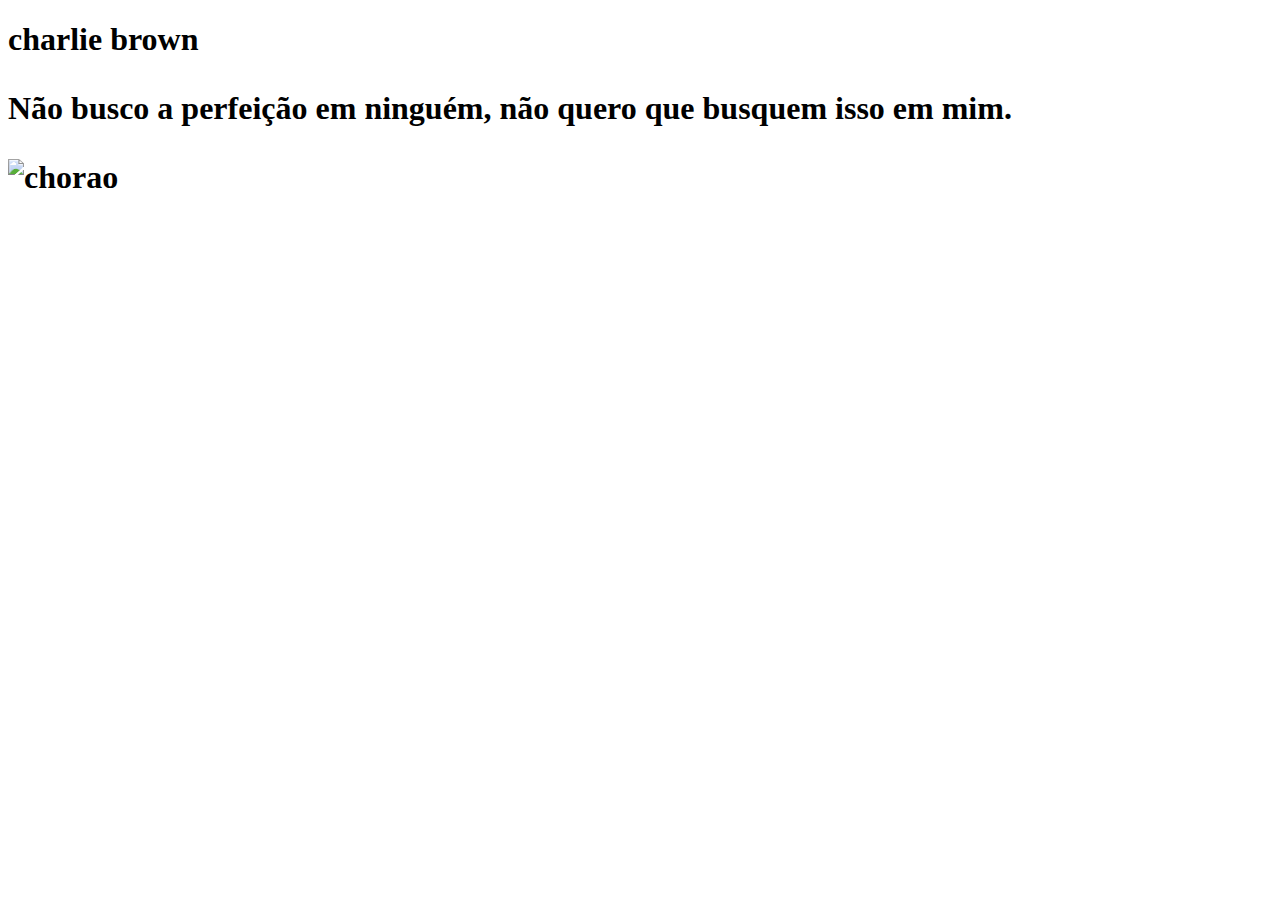
==== index.html @ 7cc993fd "hoje vim lembrar do eterno chorão" ====
<!DOCTYPE html>
<html lang="port-br">
<head>
    <meta charset="UTF-8">
    <meta name="viewport" content="width=device-width, initial-scale=1.0">
    <title>frases do chorao</title>
</head>
<body>
    <h1>charlie brown <h1>
    <p> Não busco a perfeição em ninguém, não quero que busquem isso em mim. </p>
    <img src="chorao.html" alt="chorao">
</body>
</html>
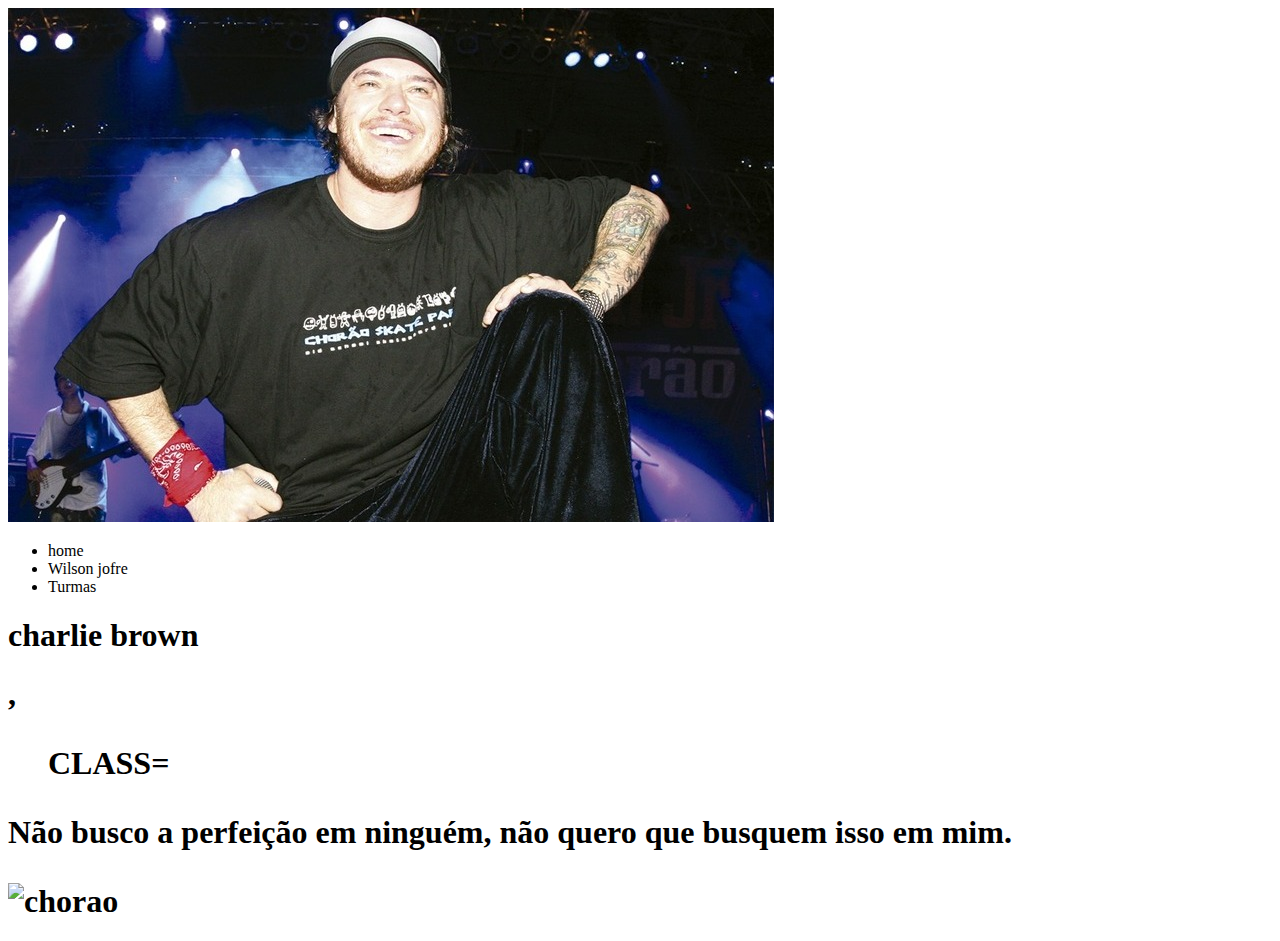
==== commit e5523408: "Add files via upload" ====
--- a/index.html
+++ b/index.html
@@ -6,7 +6,17 @@
     <title>frases do chorao</title>
 </head>
 <body>
+    <header class="cabeclho">
+        <img class="logoimg" src="20230306095856_chor-o-1-1-.jpg" alt="">
+        <ul class="listacabecalho">
+            <li class="itemlitacabecalho">home</li>
+            <li class="itemlitacabecalho">Wilson jofre</li>
+            <li class="itemlitacabecalho">Turmas</li>
+        </ul>
+
+    </header>
     <h1>charlie brown <h1>
+        ,<UL>CLASS=</UL>
     <p> Não busco a perfeição em ninguém, não quero que busquem isso em mim. </p>
     <img src="chorao.html" alt="chorao">
 </body>
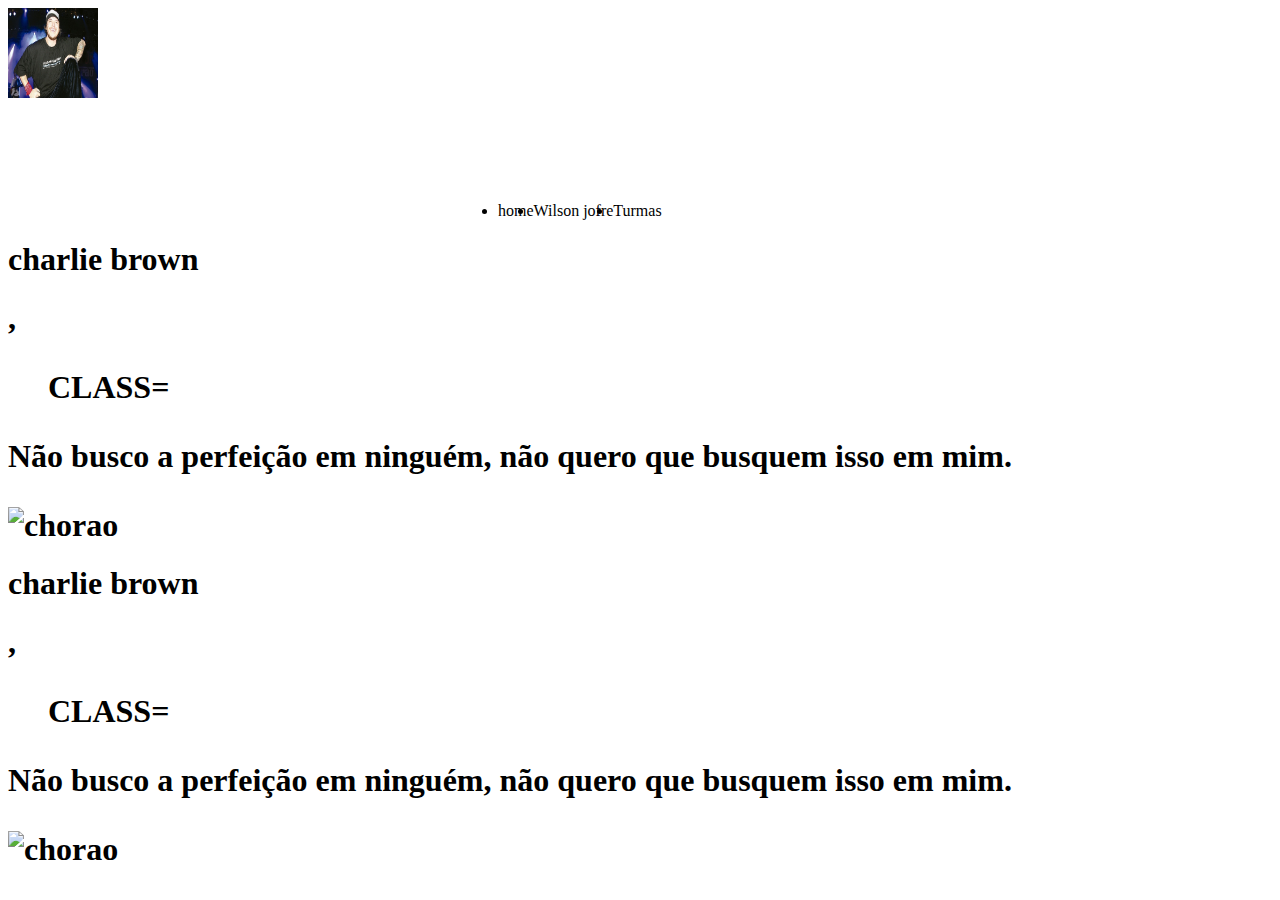
==== commit 79fd7ea3: "Add files via upload" ====
--- a/index.html
+++ b/index.html
@@ -4,6 +4,7 @@
     <meta charset="UTF-8">
     <meta name="viewport" content="width=device-width, initial-scale=1.0">
     <title>frases do chorao</title>
+    <link rel="stylesheet" href="style.css">
 </head>
 <body>
     <header class="cabeclho">
@@ -20,4 +21,11 @@
     <p> Não busco a perfeição em ninguém, não quero que busquem isso em mim. </p>
     <img src="chorao.html" alt="chorao">
 </body>
+</html>
+</header>
+<h1>charlie brown <h1>
+    ,<UL>CLASS=</UL>
+<p> Não busco a perfeição em ninguém, não quero que busquem isso em mim. </p>
+<img src="chorao.html" alt="chorao">
+</body>
 </html>--- a/style.css
+++ b/style.css
@@ -0,0 +1,20 @@
+.cabecalho{
+ background-color: blueviolet;
+display: flex;
+}
+.logoimg{
+    width: 90px;
+    height: 90px;
+}
+.listacabecalho{
+    display: flex;
+    margin-left: 450px;
+    margin-top: 100px;
+}
+.itemlistacabecalho{
+    list-style: none;
+    text-transform: uppercase;
+    font-size: 35px;
+    color: deeppink;
+    padding-left: 30px;
+}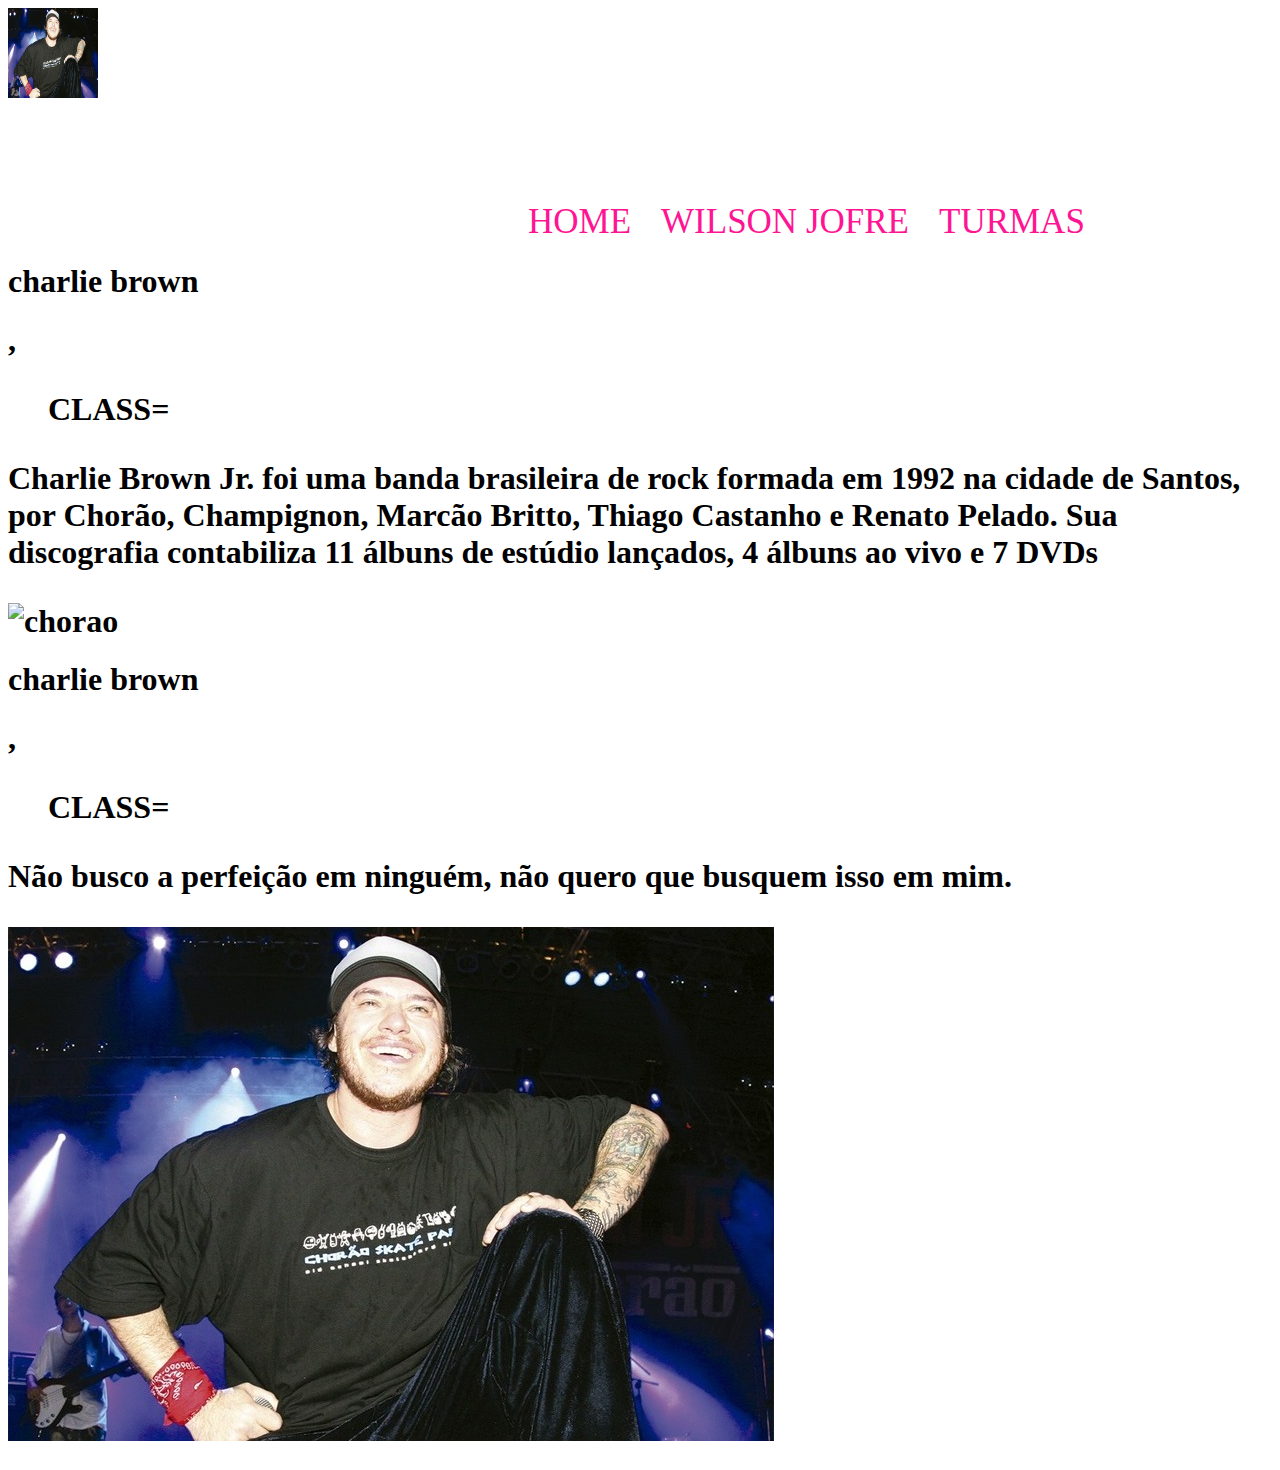
==== commit 02a682b4: "ancora" ====
--- a/index.html
+++ b/index.html
@@ -10,15 +10,15 @@
     <header class="cabeclho">
         <img class="logoimg" src="20230306095856_chor-o-1-1-.jpg" alt="">
         <ul class="listacabecalho">
-            <li class="itemlitacabecalho">home</li>
-            <li class="itemlitacabecalho">Wilson jofre</li>
-            <li class="itemlitacabecalho">Turmas</li>
+            <li class="itemlistacabecalho">home</li>
+            <li class="itemlistacabecalho">Wilson jofre</li>
+            <li class="itemlistacabecalho">Turmas</li>
         </ul>
 
     </header>
-    <h1>charlie brown <h1>
+    <h1>charlie brown<h1>
         ,<UL>CLASS=</UL>
-    <p> Não busco a perfeição em ninguém, não quero que busquem isso em mim. </p>
+    <p> Charlie Brown Jr. foi uma banda brasileira de rock formada em 1992 na cidade de Santos, por Chorão, Champignon, Marcão Britto, Thiago Castanho e Renato Pelado. Sua discografia contabiliza 11 álbuns de estúdio lançados, 4 álbuns ao vivo e 7 DVDs </p>
     <img src="chorao.html" alt="chorao">
 </body>
 </html>
@@ -26,6 +26,6 @@
 <h1>charlie brown <h1>
     ,<UL>CLASS=</UL>
 <p> Não busco a perfeição em ninguém, não quero que busquem isso em mim. </p>
-<img src="chorao.html" alt="chorao">
+<img src="20230306095856_chor-o-1-1-.jpg" alt="chorao">
 </body>
 </html>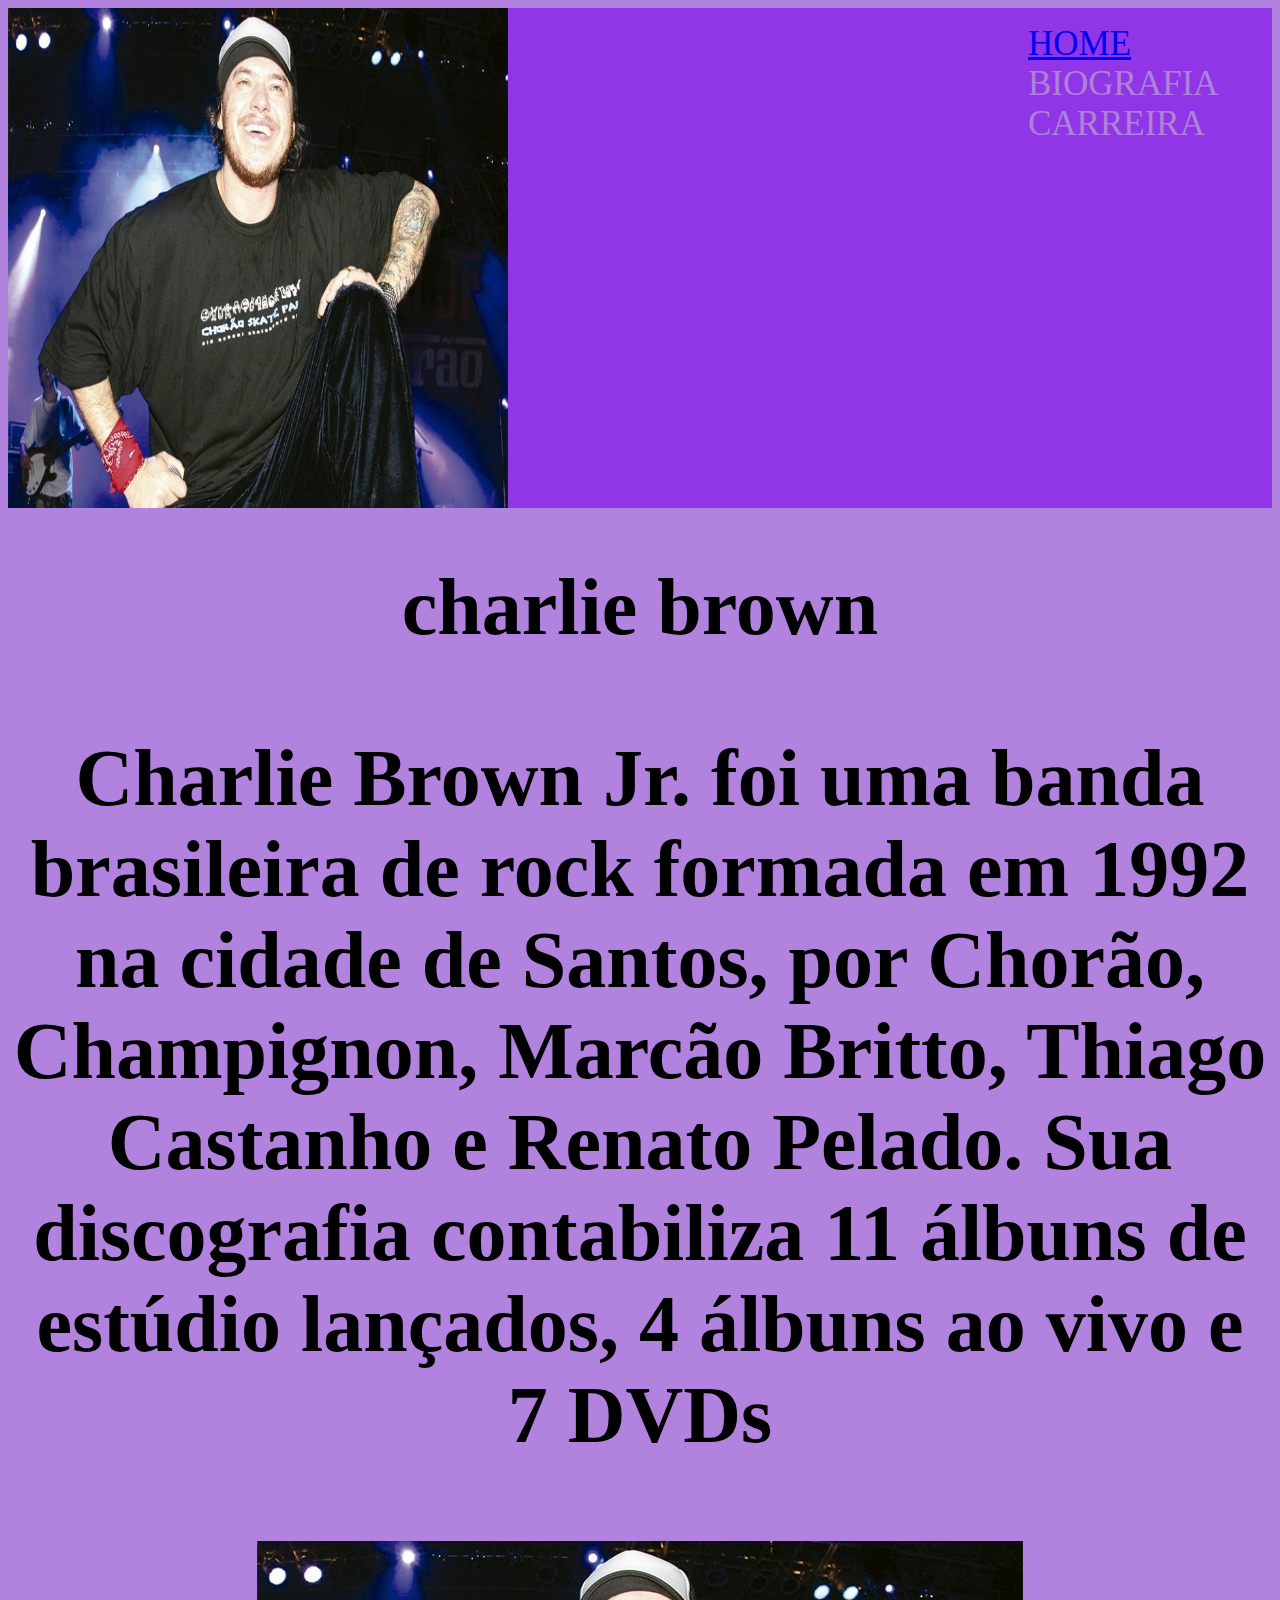
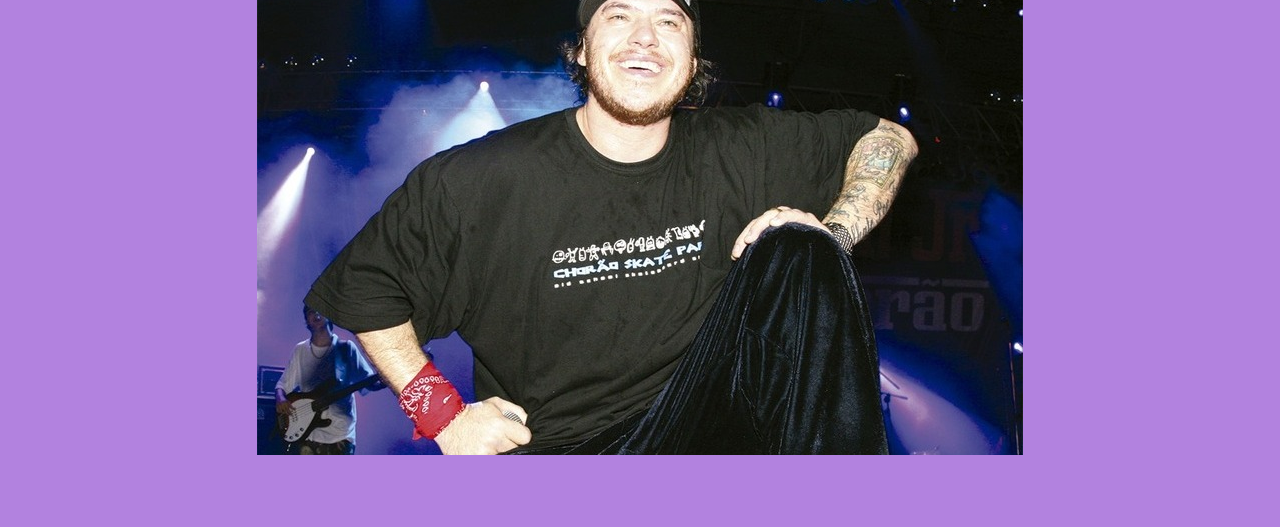
==== commit 0925c220: "Add files via upload" ====
--- a/index.html
+++ b/index.html
@@ -7,25 +7,17 @@
     <link rel="stylesheet" href="style.css">
 </head>
 <body>
-    <header class="cabeclho">
+    <header class="cabecalho">
         <img class="logoimg" src="20230306095856_chor-o-1-1-.jpg" alt="">
         <ul class="listacabecalho">
-            <li class="itemlistacabecalho">home</li>
-            <li class="itemlistacabecalho">Wilson jofre</li>
-            <li class="itemlistacabecalho">Turmas</li>
+            <li class="itemlistacabecalho"><a href="index.html"> home</a></li>
+            <li class="itemlistacabecalho"><a href="Biografia.html"></a> Biografia</li>
+            <li class="itemlistacabecalho"><a href="Carreira.html"></a> Carreira</li>
         </ul>
 
     </header>
     <h1>charlie brown<h1>
-        ,<UL>CLASS=</UL>
     <p> Charlie Brown Jr. foi uma banda brasileira de rock formada em 1992 na cidade de Santos, por Chorão, Champignon, Marcão Britto, Thiago Castanho e Renato Pelado. Sua discografia contabiliza 11 álbuns de estúdio lançados, 4 álbuns ao vivo e 7 DVDs </p>
-    <img src="chorao.html" alt="chorao">
+    <img src="20230306095856_chor-o-1-1-.jpg" alt="">
 </body>
 </html>
-</header>
-<h1>charlie brown <h1>
-    ,<UL>CLASS=</UL>
-<p> Não busco a perfeição em ninguém, não quero que busquem isso em mim. </p>
-<img src="20230306095856_chor-o-1-1-.jpg" alt="chorao">
-</body>
-</html>--- a/style.css
+++ b/style.css
@@ -1,20 +1,28 @@
+body{
+    background-color: rgb(178, 130, 223);
+}
+h1{
+    color: black;
+    font-size: 80px;
+    text-align: center;
+}
 .cabecalho{
- background-color: blueviolet;
-display: flex;
+    background-color: rgb(145, 54, 230);
+    display: flex;
 }
 .logoimg{
-    width: 90px;
-    height: 90px;
+    width: 500px;
+    height: 500px;
 }
-.listacabecalho{
+.istacabecalho{
     display: flex;
-    margin-left: 450px;
-    margin-top: 100px;
+    margin-left: 700px;
+    margin-top: 200px;
 }
 .itemlistacabecalho{
     list-style: none;
     text-transform: uppercase;
     font-size: 35px;
-    color: deeppink;
-    padding-left: 30px;
+    color: rgb(175, 130, 216);
+    padding-left: 30pc;
 }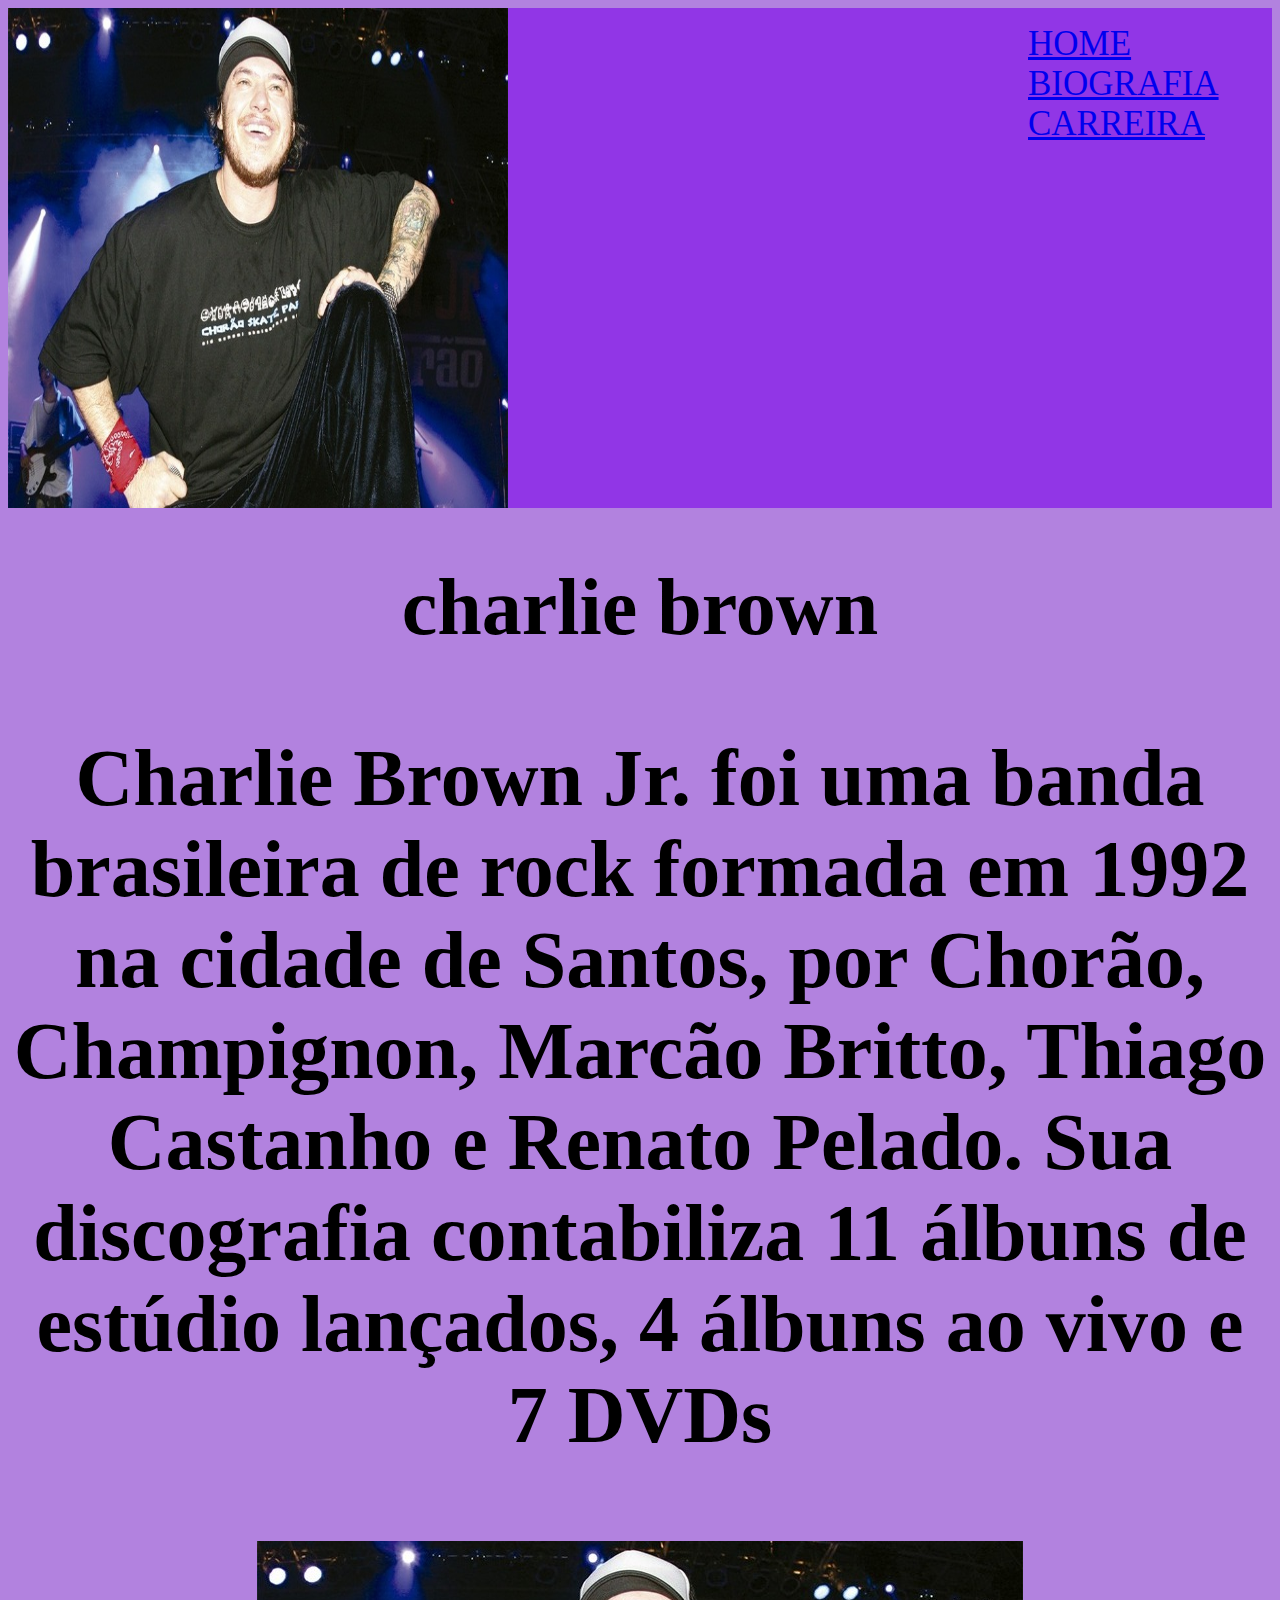
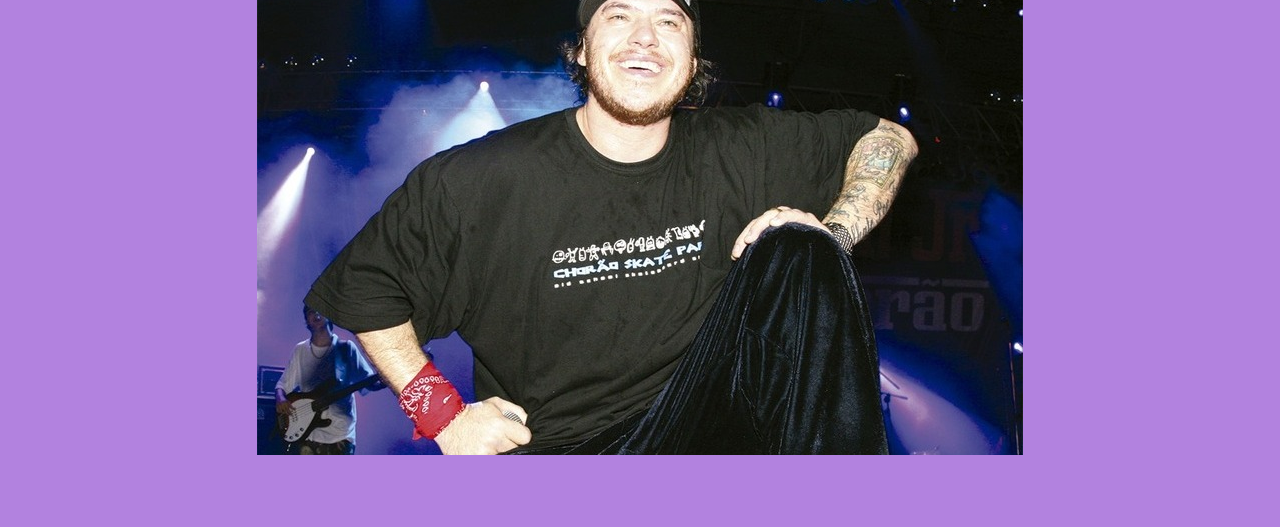
==== commit c4557960: "ancora" ====
--- a/index.html
+++ b/index.html
@@ -11,8 +11,8 @@
         <img class="logoimg" src="20230306095856_chor-o-1-1-.jpg" alt="">
         <ul class="listacabecalho">
             <li class="itemlistacabecalho"><a href="index.html"> home</a></li>
-            <li class="itemlistacabecalho"><a href="Biografia.html"></a> Biografia</li>
-            <li class="itemlistacabecalho"><a href="Carreira.html"></a> Carreira</li>
+            <li class="itemlistacabecalho"><a href="Biografia.html"> Biografia</a></li>
+            <li class="itemlistacabecalho"><a href="Carreira.html"> Carreira</a></li>
         </ul>
 
     </header>
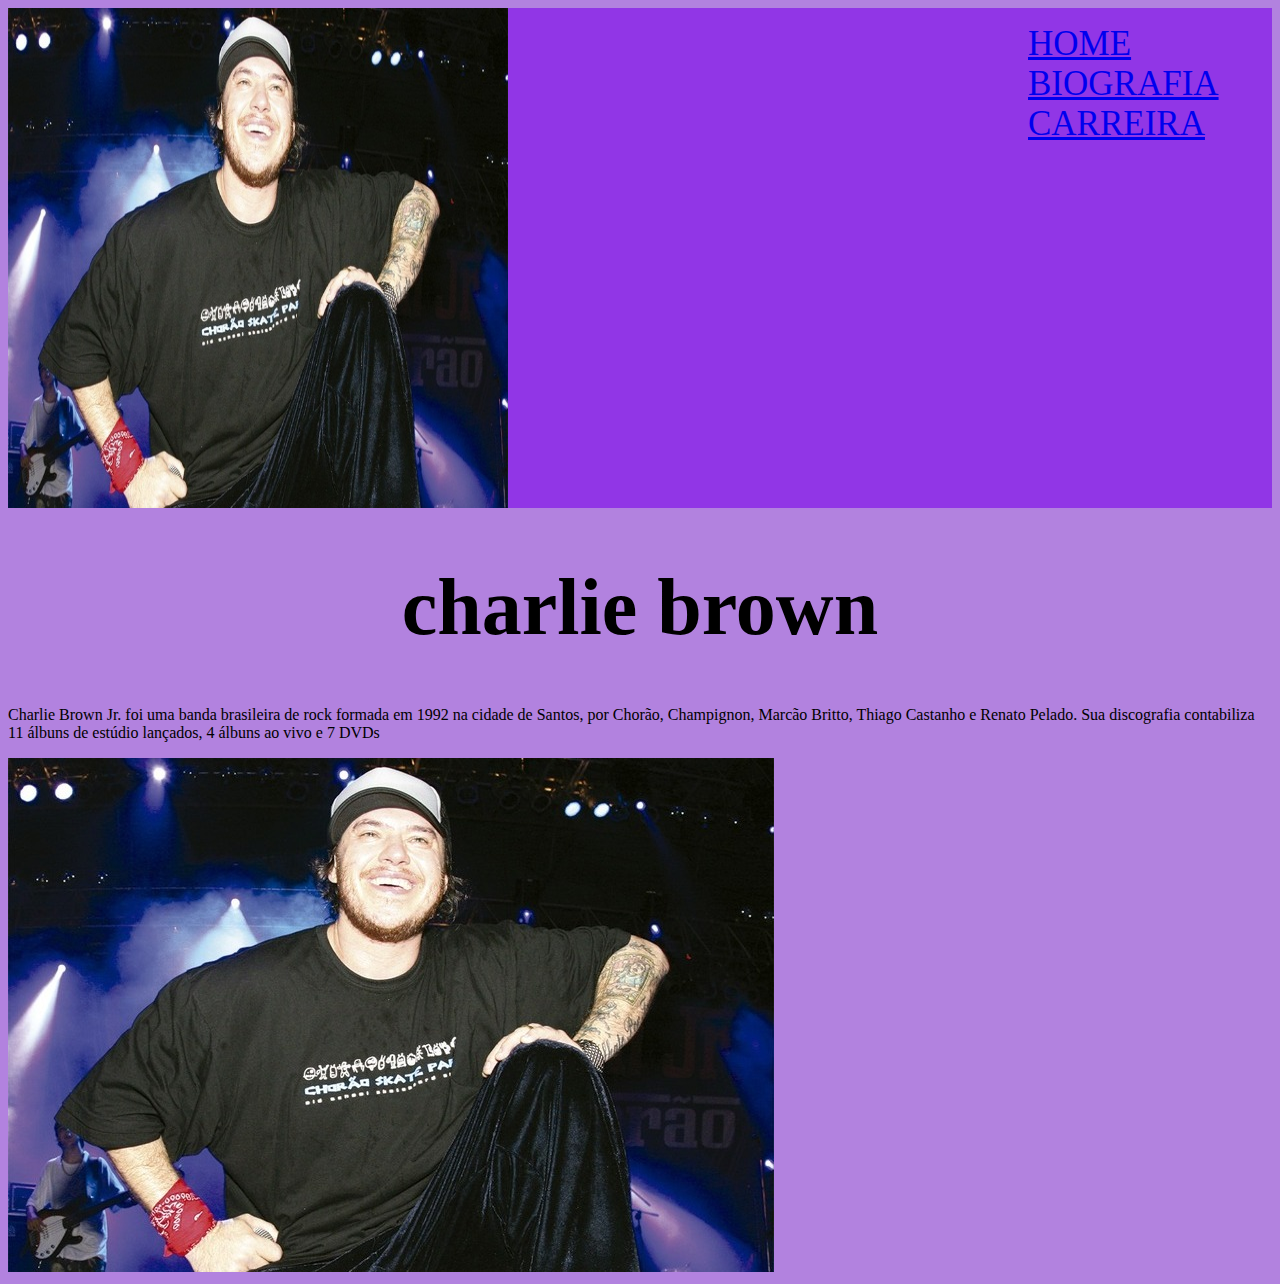
==== commit 5d682da7: "ancora" ====
--- a/index.html
+++ b/index.html
@@ -16,7 +16,7 @@
         </ul>
 
     </header>
-    <h1>charlie brown<h1>
+    <h1>charlie brown</h1>
     <p> Charlie Brown Jr. foi uma banda brasileira de rock formada em 1992 na cidade de Santos, por Chorão, Champignon, Marcão Britto, Thiago Castanho e Renato Pelado. Sua discografia contabiliza 11 álbuns de estúdio lançados, 4 álbuns ao vivo e 7 DVDs </p>
     <img src="20230306095856_chor-o-1-1-.jpg" alt="">
 </body>
